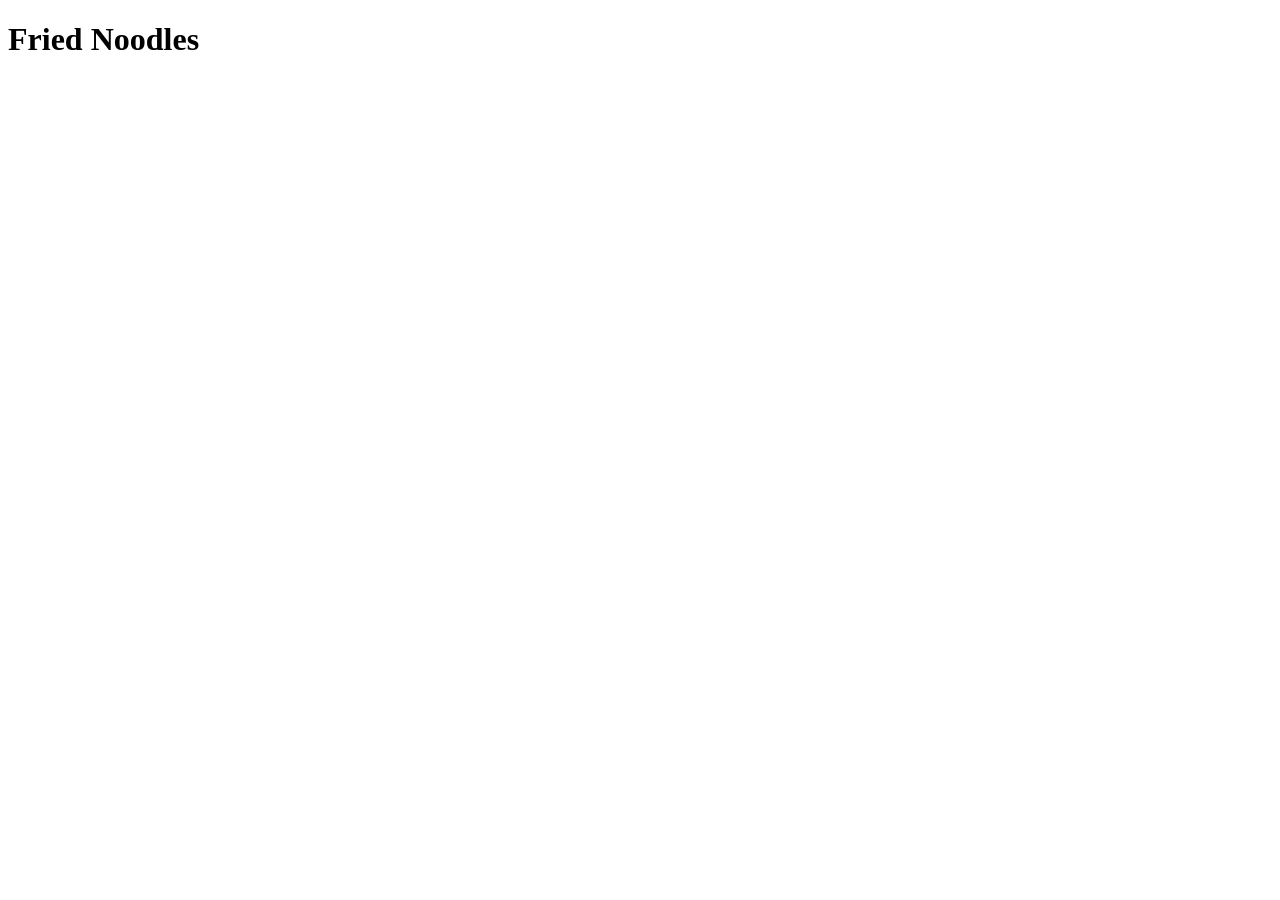
==== recipes/fried_noodles.html @ 591d82bd "Adding fried noodle recipe html file" ====
<!DOCTYPE html>
<html lang="en">
<head>
    <meta charset="UTF-8">
    <meta name="viewport" content="width=device-width, initial-scale=1.0">
    <title>Fried Noodles</title>
</head>
<body>
    <h1>Fried Noodles</h1>
    
</body>
</html>
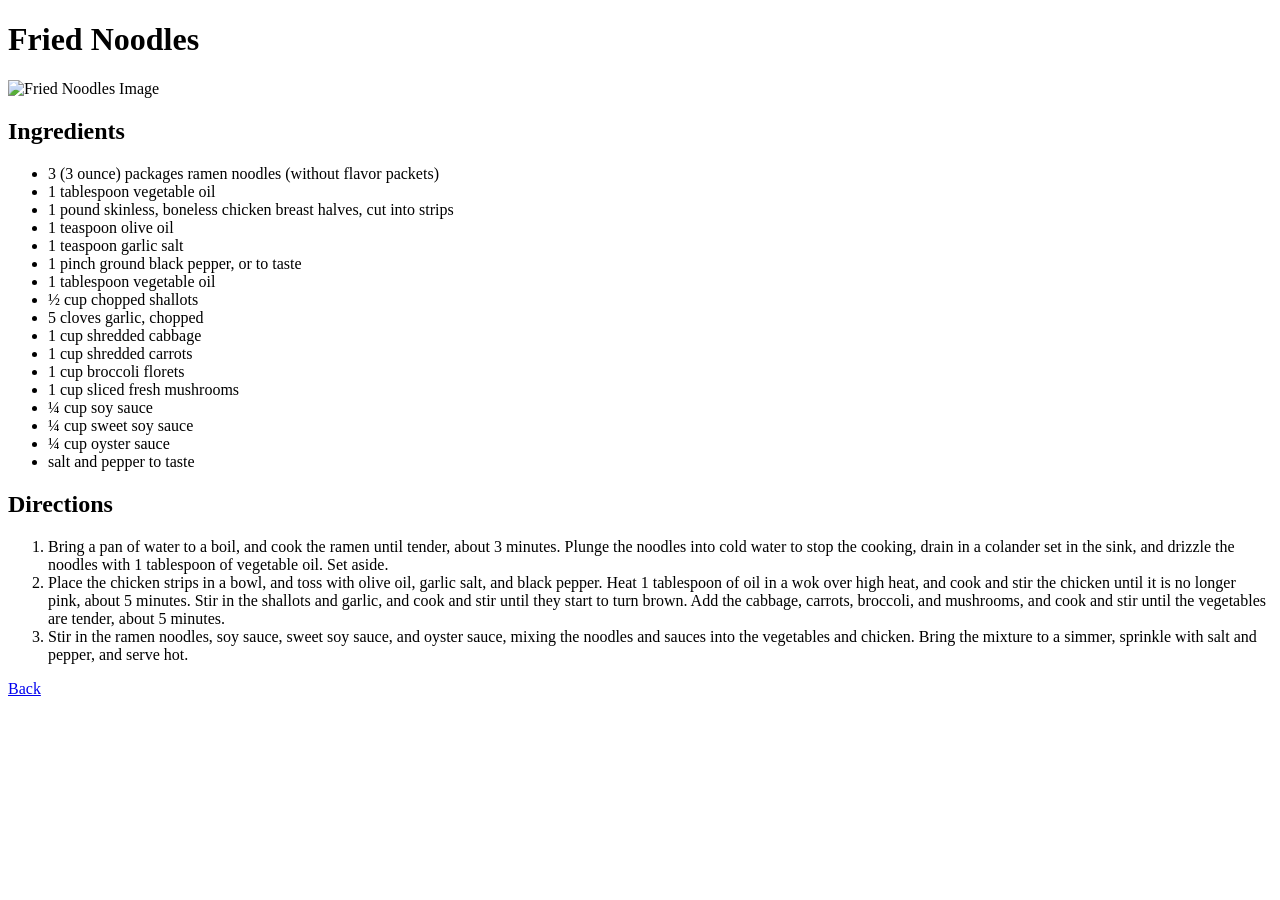
==== commit 9c90c43e: "Edit fried_noodles.html 1. add a image of fried noodles that have been served. 2. add ingredients an" ====
--- a/recipes/fried_noodles.html
+++ b/recipes/fried_noodles.html
@@ -1,12 +1,46 @@
 <!DOCTYPE html>
 <html lang="en">
+
 <head>
     <meta charset="UTF-8">
     <meta name="viewport" content="width=device-width, initial-scale=1.0">
     <title>Fried Noodles</title>
 </head>
+
 <body>
     <h1>Fried Noodles</h1>
-    
+    <img src="https://www.allrecipes.com/thmb/cPUqlhX93yjWh6KrmRwQShA4_Kc=/750x0/filters:no_upscale():max_bytes(150000):strip_icc()/169870mie-goreng-indonesian-fried-noodlesFranceC-a784e66eb703450eabee1955de16b54f.jpg"
+        alt="Fried Noodles Image">
+    <p></p>
+
+    <h2>Ingredients</h2>
+    <ul>
+        <li>3 (3 ounce) packages ramen noodles (without flavor packets)</li>
+        <li>1 tablespoon vegetable oil</li>
+        <li>1 pound skinless, boneless chicken breast halves, cut into strips</li>
+        <li>1 teaspoon olive oil</li>
+        <li>1 teaspoon garlic salt</li>
+        <li>1 pinch ground black pepper, or to taste</li>
+        <li>1 tablespoon vegetable oil</li>
+        <li>½ cup chopped shallots</li>
+        <li>5 cloves garlic, chopped</li>
+        <li>1 cup shredded cabbage</li>
+        <li>1 cup shredded carrots</li>
+        <li>1 cup broccoli florets</li>
+        <li>1 cup sliced fresh mushrooms</li>
+        <li>¼ cup soy sauce</li>
+        <li>¼ cup sweet soy sauce</li>
+        <li>¼ cup oyster sauce</li>
+        <li>salt and pepper to taste</li>
+    </ul>
+
+    <h2>Directions</h2>
+    <ol>
+        <li>Bring a pan of water to a boil, and cook the ramen until tender, about 3 minutes. Plunge the noodles into cold water to stop the cooking, drain in a colander set in the sink, and drizzle the noodles with 1 tablespoon of vegetable oil. Set aside.</li>
+        <li>Place the chicken strips in a bowl, and toss with olive oil, garlic salt, and black pepper. Heat 1 tablespoon of oil in a wok over high heat, and cook and stir the chicken until it is no longer pink, about 5 minutes. Stir in the shallots and garlic, and cook and stir until they start to turn brown. Add the cabbage, carrots, broccoli, and mushrooms, and cook and stir until the vegetables are tender, about 5 minutes.</li>
+        <li>Stir in the ramen noodles, soy sauce, sweet soy sauce, and oyster sauce, mixing the noodles and sauces into the vegetables and chicken. Bring the mixture to a simmer, sprinkle with salt and pepper, and serve hot.</li>
+    </ol>
+    <a href="../index.html">Back</a>
 </body>
+
 </html>
